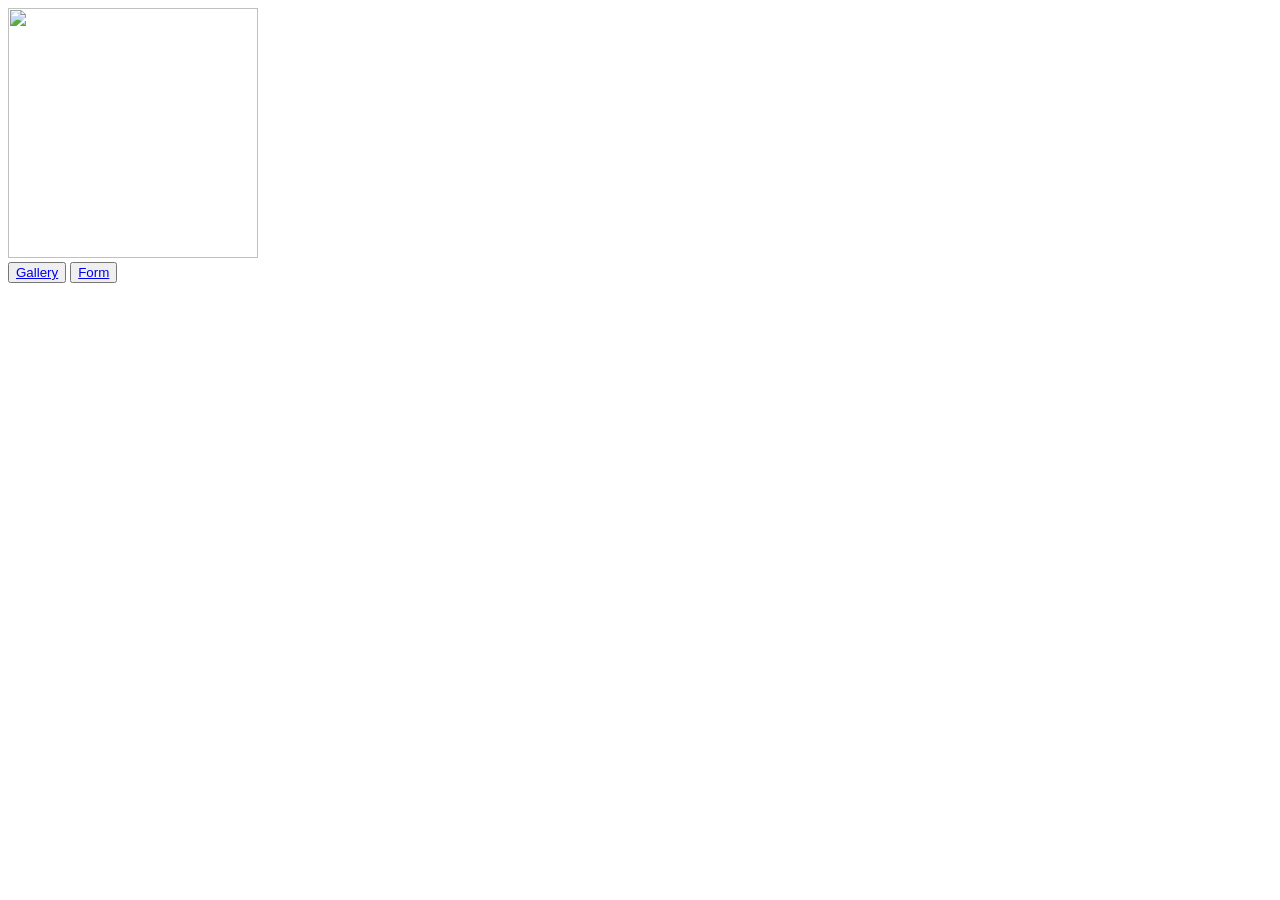
==== index.html @ 28667eb7 "Deploying to gh-pages from @ ViktorHarasymiv/goit-js-hw-09@a0a91dcca08a4b2846542b11b11c26624e4c74a6 " ====
<!DOCTYPE html>
<html lang="en">
  <head>
    <meta charset="UTF-8" />
    <link rel="icon" type="image/svg+xml" href="/goit-js-hw-09/favicon.svg" />
    <meta name="viewport" content="width=device-width, initial-scale=1.0" />
    <title>Home Work 9</title>
    <link rel="stylesheet" crossorigin href="/goit-js-hw-09/assets/styles-CN8_ETfA.css">
  </head>
  <body>
    <header>
      <img
        src="/goit-js-hw-09/assets/vite-logo-9o_aqrTe.png"
        alt=""
        width="250px"
        height="250px"
        style="margin: 0 auto"
      />
    </header>
    <main class="container">
      <div class="link_box">
        <button type="button" class="get_button">
          <a href="./1-gallery.html">Gallery</a>
        </button>
        <button type="button" class="get_button">
          <a href="./2-form.html">Form</a>
        </button>
      </div>
    </main>
    <footer></footer>
  </body>
</html>
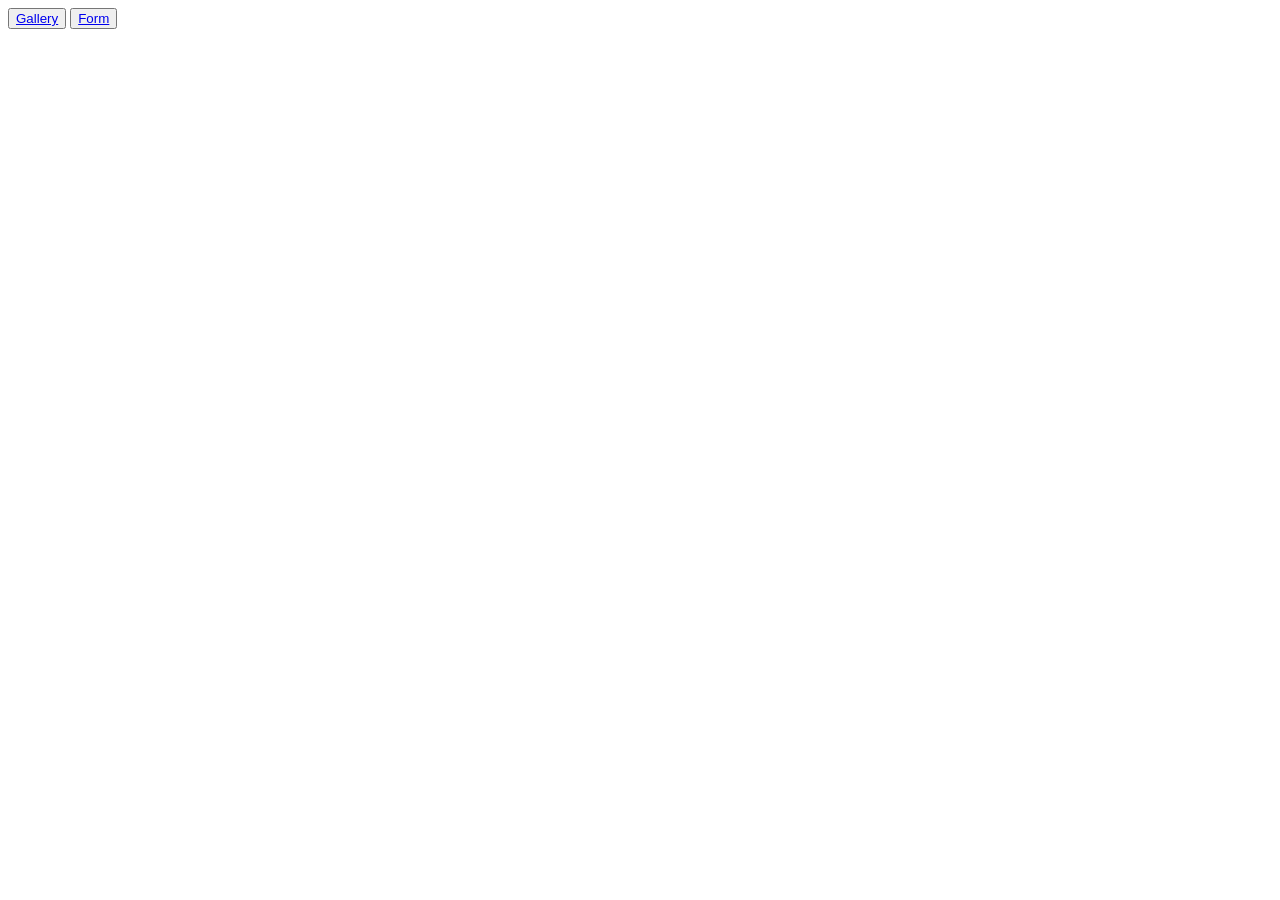
==== commit d3853c26: "Deploying to gh-pages from @ ViktorHarasymiv/goit-js-hw-09@d4ac9556c45b2a20b4650442cb562633d3dd028d " ====
--- a/index.html
+++ b/index.html
@@ -8,15 +8,7 @@
     <link rel="stylesheet" crossorigin href="/goit-js-hw-09/assets/styles-CN8_ETfA.css">
   </head>
   <body>
-    <header>
-      <img
-        src="/goit-js-hw-09/assets/vite-logo-9o_aqrTe.png"
-        alt=""
-        width="250px"
-        height="250px"
-        style="margin: 0 auto"
-      />
-    </header>
+    <header></header>
     <main class="container">
       <div class="link_box">
         <button type="button" class="get_button">
